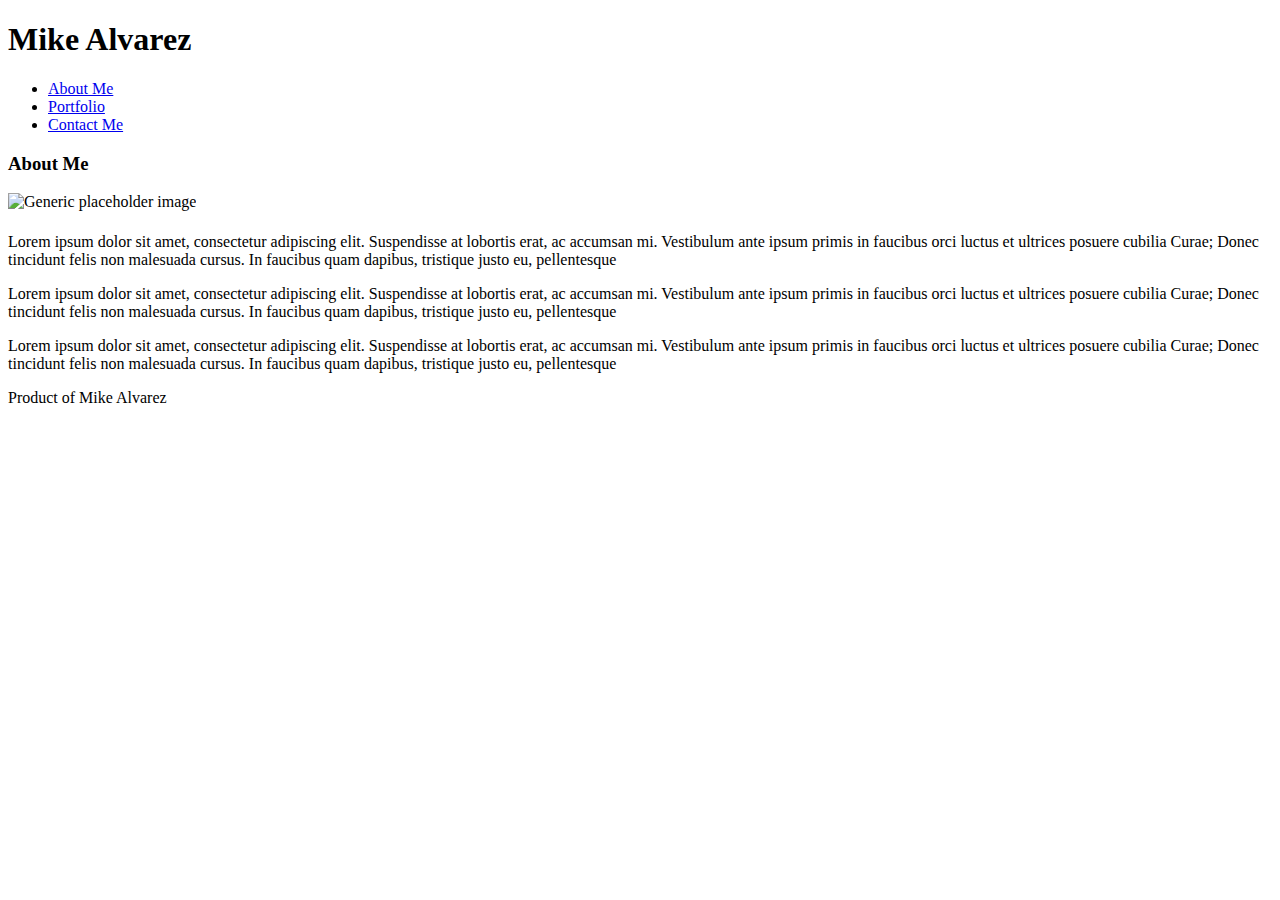
==== index.html @ ad316674 "Bootstrap" ====
<!DOCTYPE html>
<html>
<head>
<!-- Required meta tags -->
    <meta charset="utf-8">
    <meta name="viewport" content="width=device-width, initial-scale=1, shrink-to-fit=no">

    <title>Bootstrap Portfolio</title>

 <!-- Linking my bootstrap and own CSS files -->
    <link rel="stylesheet" href="https://stackpath.bootstrapcdn.com/bootstrap/4.1.1/css/bootstrap.min.css" integrity="sha384-WskhaSGFgHYWDcbwN70/dfYBj47jz9qbsMId/iRN3ewGhXQFZCSftd1LZCfmhktB" crossorigin="anonymous">
    <link rel="stylesheet" type="text/css" href="./assets/css/style.css">
</head>
<body>
<!-- Heading Styling -->
    <div class="container-fluid">
            
<!--Heading of Page-->
        <!-- Name Container -->
        <div class="row">
            <div class="col-md-6">
                <div class="namecontainer">
                    <h1>
                        Mike Alvarez
                    </h1>
                </div>
            </div>
        <!-- Nav Bar **Have not linked other pages yet-->
            <div class="col-md-6">
                    <ul class="nav justify-content-end">
                            <li class="nav-item">
                              <a class="nav-link" href="./index.html">About Me</a>
                            </li>
                            <li class="nav-item">
                              <a class="nav-link" href="./portfolio.html">Portfolio</a>
                            </li>
                            <li class="nav-item">
                              <a class="nav-link" href="./contact.html">Contact Me</a>
                            </li>
                            
                          </ul>
            </div>

        </div>
    </div>
<!-- Body of the Page -->
    <!-- Background container -->
    

    <div class="container">
    <!-- Content Container -->
        <div class="aboutmecontainer">
            <div class"row">
                <div class="col-md-12">
                    <h3>About Me</h3>
                </div>
            </div>
            <div class="row">
                <div class="col-md-12">
                        <div class="media">
                                <img class="align-self-center mr-3" src="./assets/images/mike.png" alt="Generic placeholder image" width=30%
                                height=30%>
                                <div class="media-body">
                                  <h5 class="mt-0"></h5>
                                    <p>
                                    Lorem ipsum dolor sit amet, consectetur adipiscing elit. Suspendisse at 
                                    lobortis erat, ac accumsan mi. Vestibulum ante ipsum primis in faucibus
                                    orci luctus et ultrices posuere cubilia Curae; Donec tincidunt felis non
                                    malesuada cursus. In faucibus quam dapibus, tristique justo eu, pellentesque
                                    </p>
                                    <p>
                                    Lorem ipsum dolor sit amet, consectetur adipiscing elit. Suspendisse at 
                                    lobortis erat, ac accumsan mi. Vestibulum ante ipsum primis in faucibus
                                    orci luctus et ultrices posuere cubilia Curae; Donec tincidunt felis non
                                    malesuada cursus. In faucibus quam dapibus, tristique justo eu, pellentesque
                                    </p>
                                    <p>
                                    Lorem ipsum dolor sit amet, consectetur adipiscing elit. Suspendisse at 
                                    lobortis erat, ac accumsan mi. Vestibulum ante ipsum primis in faucibus
                                    orci luctus et ultrices posuere cubilia Curae; Donec tincidunt felis non
                                    malesuada cursus. In faucibus quam dapibus, tristique justo eu, pellentesque
                                    </p>
                                    
                                </div>
                        </div>
                        
                   
                </div>
            </div>
        </div>
    </div>

    <!-- Footer -->
    <div class="footer">
        
                Product of Mike Alvarez
        

    </div>





    <script src="https://code.jquery.com/jquery-3.3.1.slim.min.js" integrity="sha384-q8i/X+965DzO0rT7abK41JStQIAqVgRVzpbzo5smXKp4YfRvH+8abtTE1Pi6jizo" crossorigin="anonymous"></script>
    <script src="https://cdnjs.cloudflare.com/ajax/libs/popper.js/1.14.3/umd/popper.min.js" integrity="sha384-ZMP7rVo3mIykV+2+9J3UJ46jBk0WLaUAdn689aCwoqbBJiSnjAK/l8WvCWPIPm49" crossorigin="anonymous"></script>
    <script src="https://stackpath.bootstrapcdn.com/bootstrap/4.1.1/js/bootstrap.min.js" integrity="sha384-smHYKdLADwkXOn1EmN1qk/HfnUcbVRZyYmZ4qpPea6sjB/pTJ0euyQp0Mk8ck+5T" crossorigin="anonymous"></script>
</body>



</html>
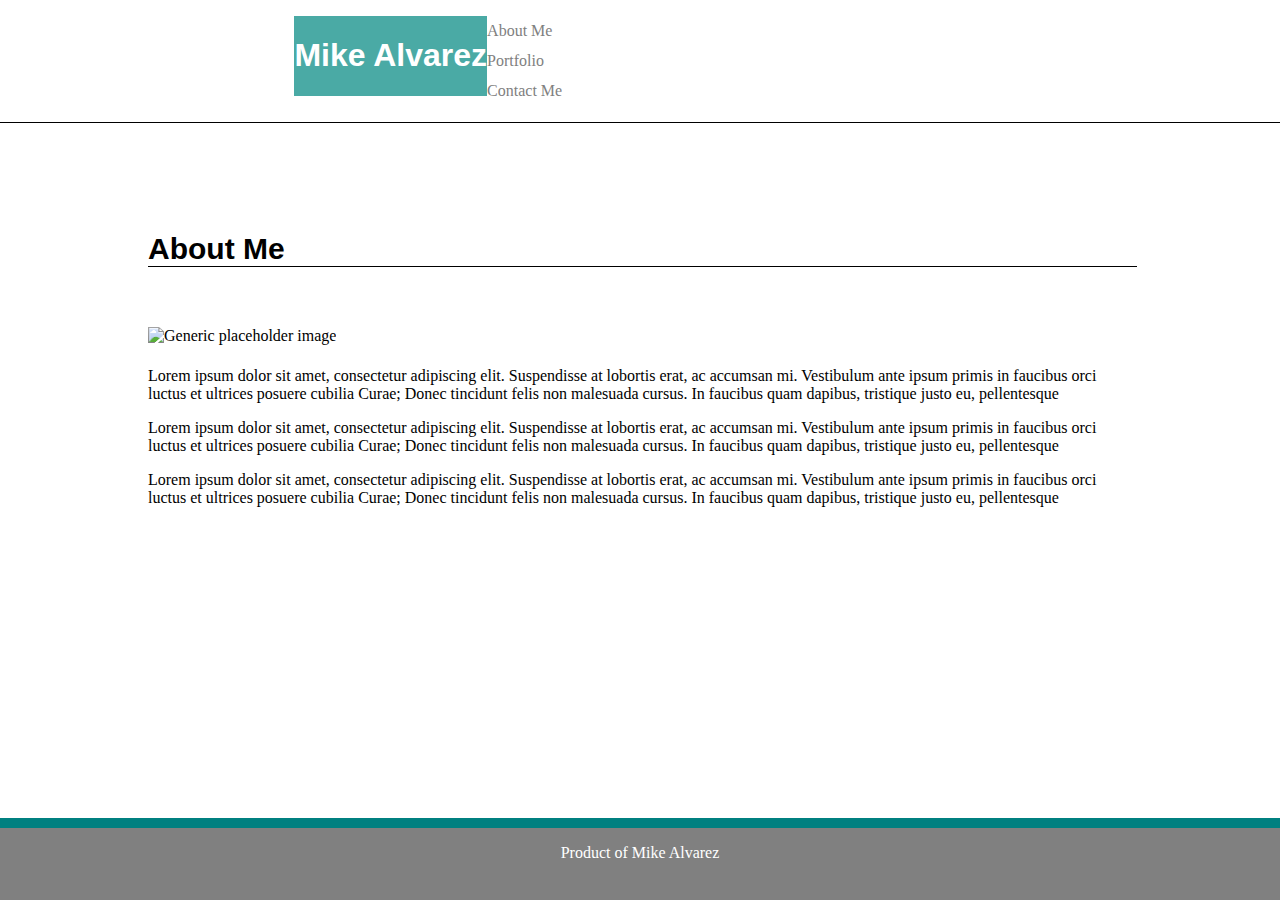
==== commit 13941b71: "Update index.html" ====
--- a/index.html
+++ b/index.html
@@ -8,8 +8,8 @@
     <title>Bootstrap Portfolio</title>
 
  <!-- Linking my bootstrap and own CSS files -->
-    <link rel="stylesheet" href="https://stackpath.bootstrapcdn.com/bootstrap/4.1.1/css/bootstrap.min.css" integrity="sha384-WskhaSGFgHYWDcbwN70/dfYBj47jz9qbsMId/iRN3ewGhXQFZCSftd1LZCfmhktB" crossorigin="anonymous">
-    <link rel="stylesheet" type="text/css" href="./assets/css/style.css">
+ <link rel="stylesheet" href="https://stackpath.bootstrapcdn.com/bootstrap/4.1.3/css/bootstrap.min.css" integrity="sha384-MCw98/SFnGE8fJT3GXwEOngsV7Zt27NXFoaoApmYm81iuXoPkFOJwJ8ERdknLPMO" crossorigin="anonymous">
+    <link rel="stylesheet" type="text/css" href="./assets/CSS/style.css">
 </head>
 <body>
 <!-- Heading Styling -->
@@ -109,4 +109,4 @@
 
 
 
-</html>+</html>
--- a/assets/CSS/style.css
+++ b/assets/CSS/style.css
@@ -0,0 +1,154 @@
+
+/* INDEX.HTML */
+
+/* header */
+.container {
+    
+    border-bottom: 1px solid black;
+    display:inline-block;
+    margin-right: 10%;
+    margin-left: 10%;
+    margin-bottom: 10%;
+    padding-bottom:1%;
+    padding-top:5%;
+    border-bottom:none;
+   
+    
+    
+}
+.container-fluid {
+    width: 100%;
+    padding-left:0px;
+    background-color:white;
+    border-bottom: 1px solid black;
+    overflow: hidden;
+
+    
+}
+.namecontainer {
+    color:white;
+    float:left;
+    background-color:#4aaaa5;
+    margin-left:23%;
+    font-family: 'Lucida Sans', Arial, sans-serif;
+    
+   
+}
+.nav justify-content-end {
+    
+    margin-right:15%;
+
+}
+.nav-item {
+    line-height:30px;
+}
+.nav-link {
+    color:gray;
+    text-decoration:none;
+}
+ .nav {
+     margin-right:25%;
+
+    
+}
+.aboutmecontainer {
+    background-color:white;
+    
+    
+    
+}
+.col-md-12 {
+    padding:15px;
+    margin-left:5px;
+}
+h3 {
+    font-size: 30px;
+    margin-left:0%;
+    font-family: 'Lucida Sans', Arial, sans-serif;
+    border-bottom: 1px solid black;
+    
+}
+
+/*Body of Page*/
+
+body {
+    margin:0px;
+    padding:0px;
+    color:black;
+    background-image: url('/users/mike/Bootstrap-Portfolio/assets/images/pattern.png');
+    
+}
+
+
+
+    
+
+/*footer*/
+.footer{
+    color:white;
+    position: fixed;
+    bottom: 0;
+    width: 100%;
+    height: 8%;
+    line-height: 50PX;
+    background-color: gray;
+    border-top-color:teal;
+    border-top-style: solid;
+    border-top-width: 10px;
+    text-align:center;
+   
+}
+
+/*CONTACT.HTML/
+
+
+/* Style inputs with type="text", select elements and textareas */
+input[type=text], select, textarea {
+    width: 100%; /* Full width */
+    padding: 10px; /* Some padding */  
+    border: 1px solid #ccc; /* Gray border */
+    border-radius: 4px; /* Rounded borders */
+    box-sizing: border-box; /* Make sure that padding and width stays in place */
+    margin-top: 6px; /* Add a top margin */
+    margin-bottom: 16px; /* Bottom margin */
+    resize: vertical /* Allow the user to vertically resize the textarea (not horizontally) */
+}
+
+/* Style the submit button with a specific background color etc */
+input[type=submit] {
+    background-color: #4CAF50;
+    color: white;
+    padding: 12px 20px;
+    border: none;
+    border-radius: 4px;
+    cursor: pointer;
+}
+
+/* When moving the mouse over the submit button, add a darker green color */
+input[type=submit]:hover {
+    background-color: #45a049;
+}
+
+/* Add a background color and some padding around the form */
+.container1 {
+    background-color: #f2f2f2;
+    padding: 20px;
+    position: relative;
+    
+    
+}
+
+/*PORTFOLIO*/
+
+
+ul {
+    list-style-type: none;
+    
+}
+
+.col-md-4{
+height:50%;
+width:50%;
+
+
+}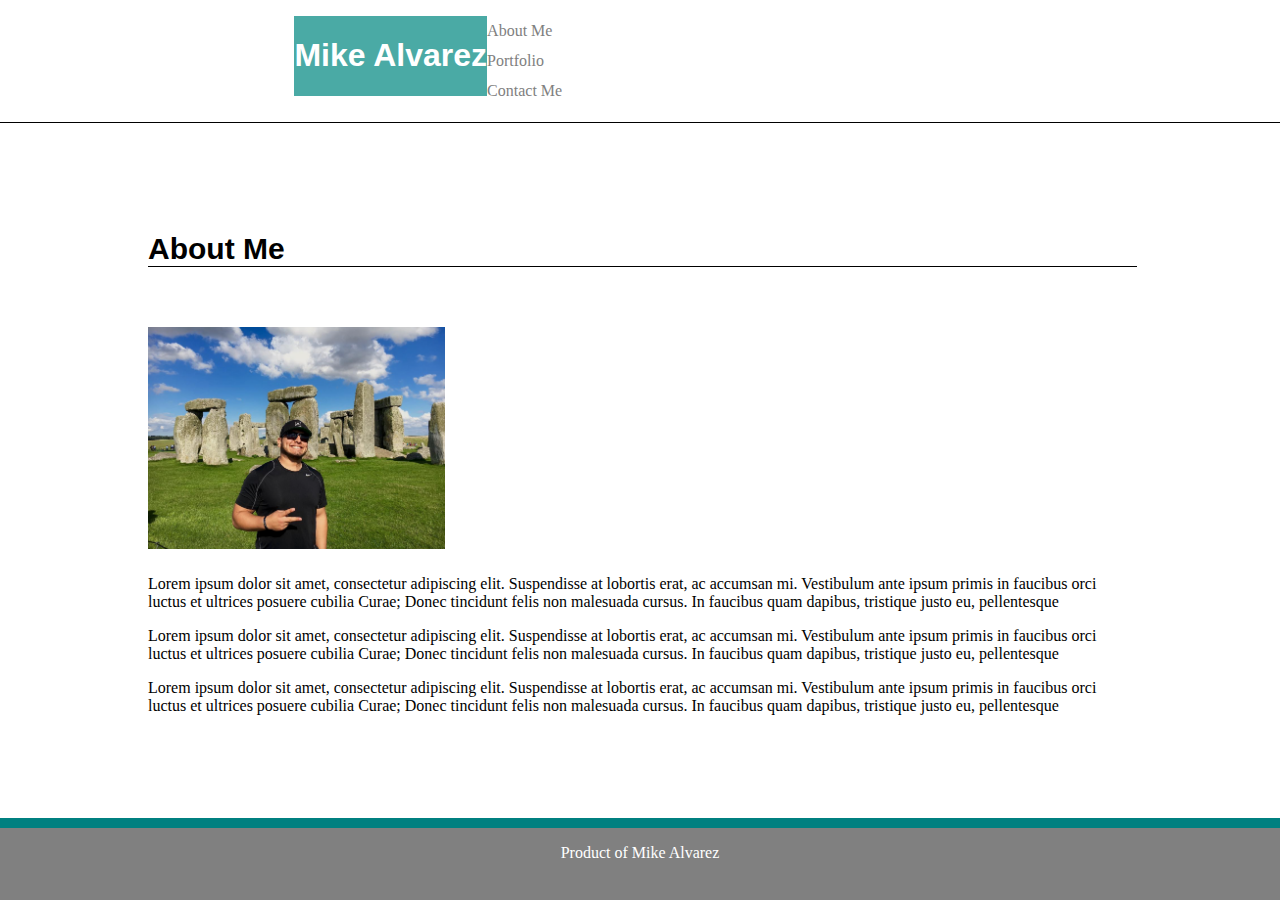
==== commit 38b8e802: "Update index.html" ====
--- a/index.html
+++ b/index.html
@@ -58,7 +58,7 @@
             <div class="row">
                 <div class="col-md-12">
                         <div class="media">
-                                <img class="align-self-center mr-3" src="./assets/images/mike.png" alt="Generic placeholder image" width=30%
+                                <img class="align-self-center mr-3" src="./assets/Images/mike.png" alt="Generic placeholder image" width=30%
                                 height=30%>
                                 <div class="media-body">
                                   <h5 class="mt-0"></h5>
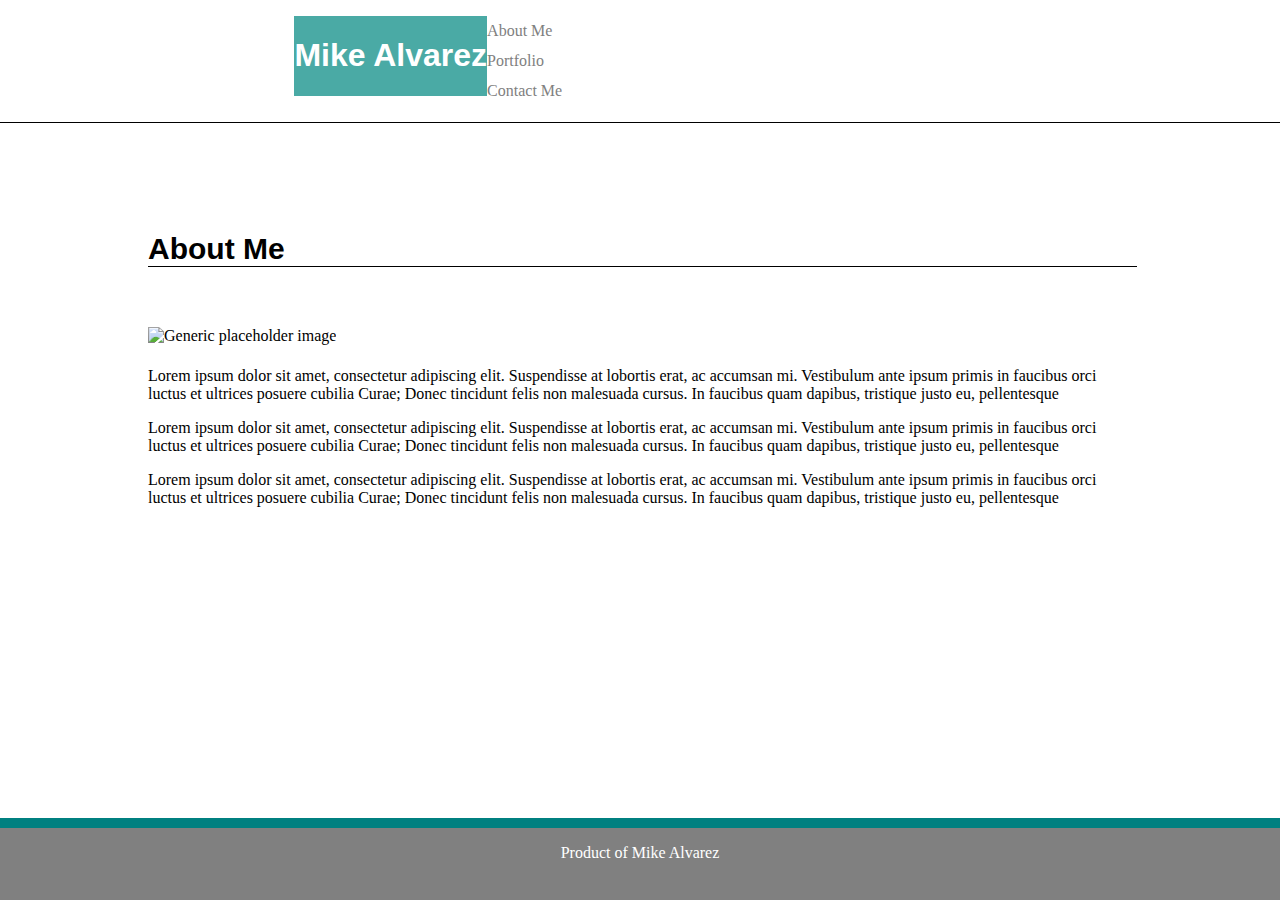
==== commit eb69aa2f: "Update" ====
--- a/index.html
+++ b/index.html
@@ -58,7 +58,7 @@
             <div class="row">
                 <div class="col-md-12">
                         <div class="media">
-                                <img class="align-self-center mr-3" src="./assets/Images/mike.png" alt="Generic placeholder image" width=30%
+                                <img class="align-self-center mr-3" src="./assets/images/mike.png" alt="Generic placeholder image" width=30%
                                 height=30%>
                                 <div class="media-body">
                                   <h5 class="mt-0"></h5>
@@ -109,4 +109,4 @@
 
 
 
-</html>
+</html>--- a/assets/CSS/style.css
+++ b/assets/CSS/style.css
@@ -75,7 +75,7 @@
     margin:0px;
     padding:0px;
     color:black;
-    background-image: url('/users/mike/Bootstrap-Portfolio/assets/images/pattern.png');
+    background-image: url('../assets/Images/pattern.png');
     
 }
 
@@ -151,4 +151,4 @@
 width:50%;
 
 
-}+}
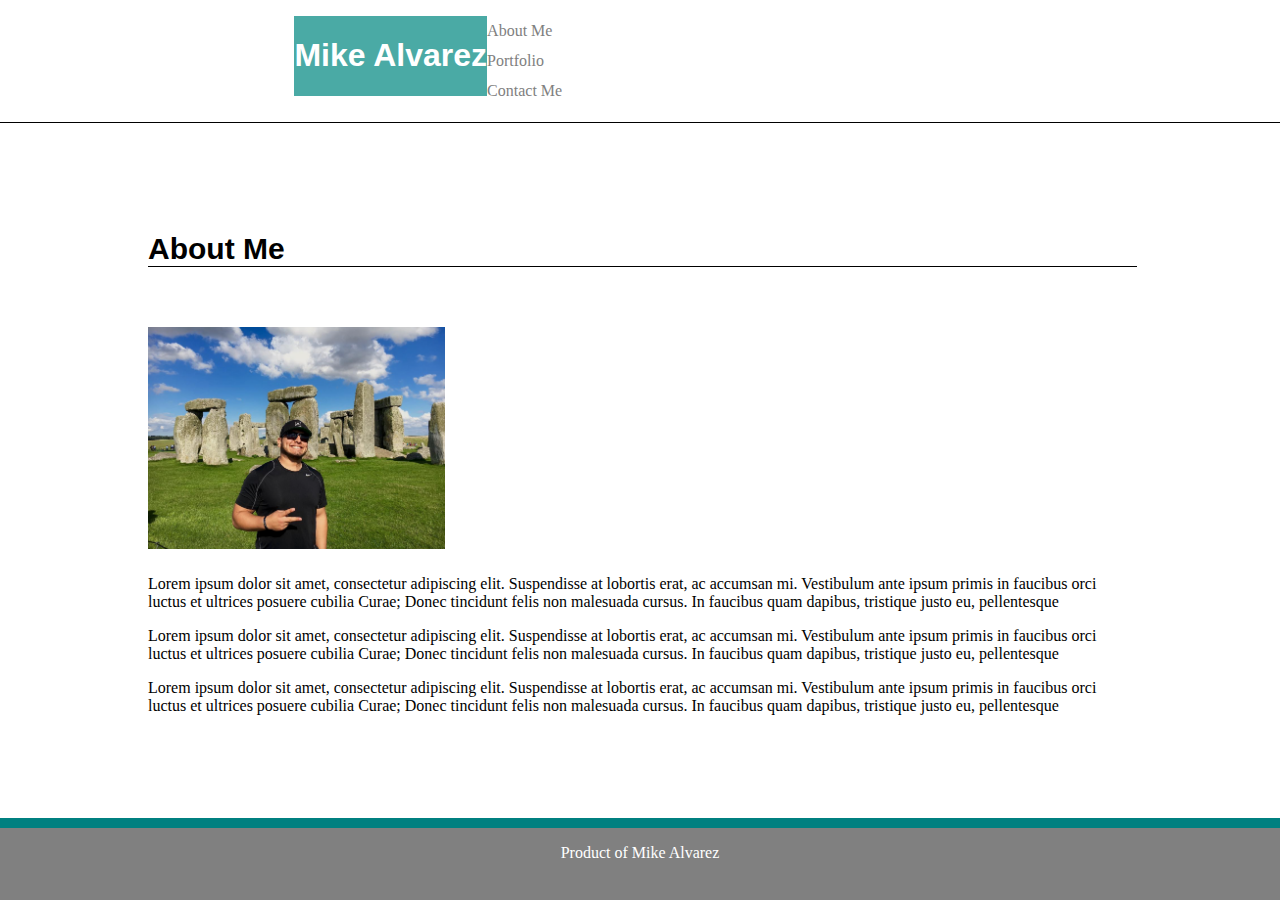
==== commit a7b0da32: "update" ====
--- a/index.html
+++ b/index.html
@@ -58,7 +58,7 @@
             <div class="row">
                 <div class="col-md-12">
                         <div class="media">
-                                <img class="align-self-center mr-3" src="./assets/images/mike.png" alt="Generic placeholder image" width=30%
+                                <img class="align-self-center mr-3" src="./assets/Images/mike.png" alt="Generic placeholder image" width=30%
                                 height=30%>
                                 <div class="media-body">
                                   <h5 class="mt-0"></h5>
@@ -109,4 +109,4 @@
 
 
 
-</html>+</html>
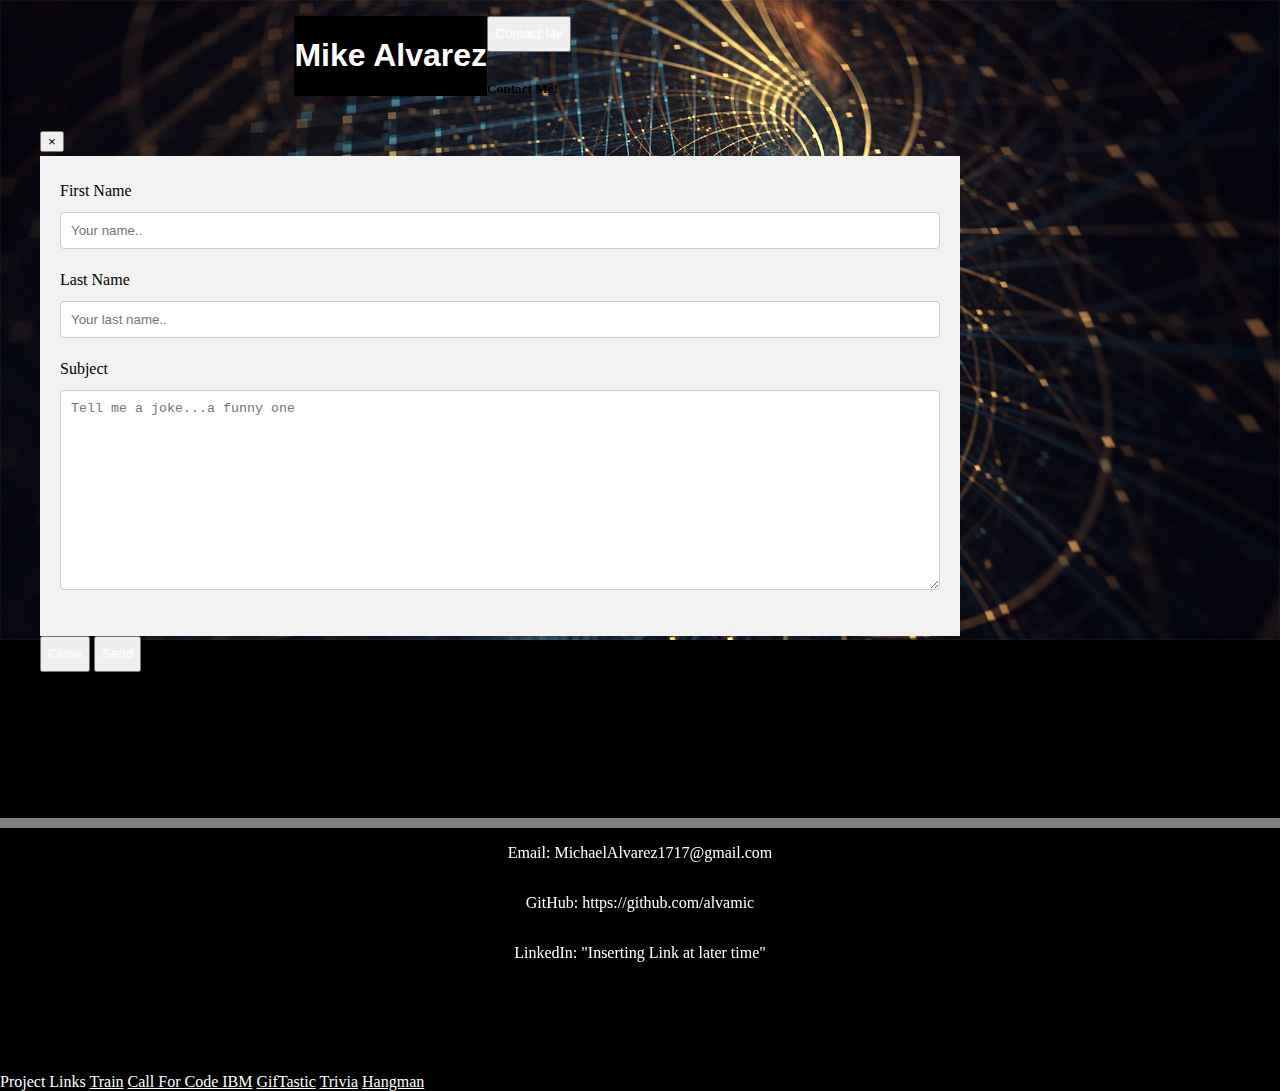
==== commit 72185a88: "Latest" ====
--- a/index.html
+++ b/index.html
@@ -1,21 +1,24 @@
 <!DOCTYPE html>
 <html>
+
 <head>
-<!-- Required meta tags -->
+    <!-- Required meta tags -->
     <meta charset="utf-8">
     <meta name="viewport" content="width=device-width, initial-scale=1, shrink-to-fit=no">
 
     <title>Bootstrap Portfolio</title>
 
- <!-- Linking my bootstrap and own CSS files -->
- <link rel="stylesheet" href="https://stackpath.bootstrapcdn.com/bootstrap/4.1.3/css/bootstrap.min.css" integrity="sha384-MCw98/SFnGE8fJT3GXwEOngsV7Zt27NXFoaoApmYm81iuXoPkFOJwJ8ERdknLPMO" crossorigin="anonymous">
+    <!-- Linking my bootstrap and own CSS files -->
+    <link rel="stylesheet" href="https://stackpath.bootstrapcdn.com/bootstrap/4.1.3/css/bootstrap.min.css" integrity="sha384-MCw98/SFnGE8fJT3GXwEOngsV7Zt27NXFoaoApmYm81iuXoPkFOJwJ8ERdknLPMO"
+        crossorigin="anonymous">
     <link rel="stylesheet" type="text/css" href="./assets/CSS/style.css">
 </head>
+
 <body>
-<!-- Heading Styling -->
+    <!-- Heading Styling -->
     <div class="container-fluid">
-            
-<!--Heading of Page-->
+
+        <!--Heading of Page-->
         <!-- Name Container -->
         <div class="row">
             <div class="col-md-6">
@@ -25,88 +28,144 @@
                     </h1>
                 </div>
             </div>
-        <!-- Nav Bar **Have not linked other pages yet-->
+
             <div class="col-md-6">
-                    <ul class="nav justify-content-end">
-                            <li class="nav-item">
-                              <a class="nav-link" href="./index.html">About Me</a>
-                            </li>
-                            <li class="nav-item">
-                              <a class="nav-link" href="./portfolio.html">Portfolio</a>
-                            </li>
-                            <li class="nav-item">
-                              <a class="nav-link" href="./contact.html">Contact Me</a>
-                            </li>
-                            
-                          </ul>
+                <ul class="nav justify-content-end">
+                    <!-- <li class="nav-item">
+                        <a class="nav-link" href="./index.html">About Me</a>
+                    </li>
+                    <li class="nav-item">
+                        <a class="nav-link" href="./portfolio.html">Portfolio</a>
+                    </li> -->
+                    <li class="nav-item">
+                        <!-- <a class="nav-link" href="./contact.html">Contact Me</a> -->
+                        <!-- Button trigger modal -->
+                        <button type="button" class="btn btn-link"  data-toggle="modal" data-target="#exampleModalCenter">
+                            Contact Me
+                        </button>   
+
+                        <!-- Modal -->
+                        <div class="modal fade" id="exampleModalCenter" tabindex="-1" role="dialog" aria-labelledby="exampleModalCenterTitle" aria-hidden="true">
+                            <div class="modal-dialog modal-dialog-centered" role="document">
+                                <div class="modal-content">
+                                    <div class="modal-header">
+                                        <h5 class="modal-title" id="exampleModalLongTitle">Contact Me!</h5>
+                                        <button type="button" class="close" data-dismiss="modal" aria-label="Close">
+                                            <span aria-hidden="true">&times;</span>
+                                        </button>
+                                    </div>
+                                    <div class="modal-body">
+                                        <div class="container1">
+                                            <form action="action_page.php">
+                                        
+                                            <label for="fname">First Name</label>
+                                            <input type="text" id="fname" name="firstname" placeholder="Your name..">
+                                        
+                                            <label for="lname">Last Name</label>
+                                            <input type="text" id="lname" name="lastname" placeholder="Your last name..">
+                                        
+                                            <label for="subject">Subject</label>
+                                            <textarea id="subject" name="subject" placeholder="Tell me a joke...a funny one" style="height:200px"></textarea>
+                                        
+                                            
+                                        
+                                            </form>
+                                        </div>    
+                                    </div>
+                                    <div class="modal-footer">
+                                        <button type="button" class="btn btn-secondary" data-dismiss="modal">Close</button>
+                                        <button type="button" class="btn btn-primary">Send</button>
+                                    </div>
+                                </div>
+                            </div>
+                        </div>
+                    </li>
+
+                </ul>
             </div>
 
         </div>
     </div>
-<!-- Body of the Page -->
+    <!-- Body of the Page -->
     <!-- Background container -->
-    
 
+<div class="row">
+    <div class="col-9">
     <div class="container">
-    <!-- Content Container -->
+        <!-- Content Container -->
         <div class="aboutmecontainer">
-            <div class"row">
+            <div class "row">
                 <div class="col-md-12">
                     <h3>About Me</h3>
                 </div>
             </div>
             <div class="row">
                 <div class="col-md-12">
-                        <div class="media">
-                                <img class="align-self-center mr-3" src="./assets/Images/mike.png" alt="Generic placeholder image" width=30%
-                                height=30%>
-                                <div class="media-body">
-                                  <h5 class="mt-0"></h5>
-                                    <p>
-                                    Lorem ipsum dolor sit amet, consectetur adipiscing elit. Suspendisse at 
-                                    lobortis erat, ac accumsan mi. Vestibulum ante ipsum primis in faucibus
-                                    orci luctus et ultrices posuere cubilia Curae; Donec tincidunt felis non
-                                    malesuada cursus. In faucibus quam dapibus, tristique justo eu, pellentesque
-                                    </p>
-                                    <p>
-                                    Lorem ipsum dolor sit amet, consectetur adipiscing elit. Suspendisse at 
-                                    lobortis erat, ac accumsan mi. Vestibulum ante ipsum primis in faucibus
-                                    orci luctus et ultrices posuere cubilia Curae; Donec tincidunt felis non
-                                    malesuada cursus. In faucibus quam dapibus, tristique justo eu, pellentesque
-                                    </p>
-                                    <p>
-                                    Lorem ipsum dolor sit amet, consectetur adipiscing elit. Suspendisse at 
-                                    lobortis erat, ac accumsan mi. Vestibulum ante ipsum primis in faucibus
-                                    orci luctus et ultrices posuere cubilia Curae; Donec tincidunt felis non
-                                    malesuada cursus. In faucibus quam dapibus, tristique justo eu, pellentesque
-                                    </p>
-                                    
-                                </div>
+                    <div class="media">
+                        <img class="align-self-center mr-3" src="./assets/Images/mike.png" alt="Generic placeholder image" height=20%>
+                        <div class="media-body">
+                            <h5 class="mt-0"></h5>
+                            <p>
+                                Lorem ipsum dolor sit amet, consectetur adipiscing elit. Suspendisse at lobortis erat, ac accumsan mi. Vestibulum ante ipsum
+                                primis in faucibus orci luctus et ultrices posuere cubilia Curae; Donec tincidunt felis non
+                                malesuada cursus. In faucibus quam dapibus, tristique justo eu, pellentesque
+                            </p>
+                           
+
                         </div>
-                        
-                   
+                    </div>
+
+
                 </div>
             </div>
         </div>
     </div>
-
+    </div>
+    <div class="col-3">
+            <div class="list-group">
+                    <a  class="list-group-item list-group-item-action disabled">Project Links</a>
+          
+          
+                    <a href="https://alvamic.github.io/train/" class="list-group-item list-group-item-action list-group-item">Train</a>
+                    <a href="https://alvamic.github.io/TeamAwesome/" class="list-group-item list-group-item-action list-group-item">Call For Code IBM</a>
+                    <a href="https://alvamic.github.io/gifTastic/" class="list-group-item list-group-item-action list-group-item">GifTastic</a>
+                    <a href="https://alvamic.github.io/trivia/" class="list-group-item list-group-item-action list-group-item">Trivia</a>
+                    <a href="https://alvamic.github.io/hangman/" class="list-group-item list-group-item-action list-group-item">Hangman</a>
+                  </div>
+</div>
     <!-- Footer -->
     <div class="footer">
-        
-                Product of Mike Alvarez
-        
+    <div class="row">
+    <div class="col-4">
+    
 
+       Email: MichaelAlvarez1717@gmail.com
     </div>
+    
+    <div class="col-4">
+    
+       GitHub: https://github.com/alvamic
+    </div>
+    
+    <div class="col-4">
+            
+               LinkedIn: "Inserting Link at later time"
+            </div>
+            </div>
+            
+            
 
 
 
 
-
-    <script src="https://code.jquery.com/jquery-3.3.1.slim.min.js" integrity="sha384-q8i/X+965DzO0rT7abK41JStQIAqVgRVzpbzo5smXKp4YfRvH+8abtTE1Pi6jizo" crossorigin="anonymous"></script>
-    <script src="https://cdnjs.cloudflare.com/ajax/libs/popper.js/1.14.3/umd/popper.min.js" integrity="sha384-ZMP7rVo3mIykV+2+9J3UJ46jBk0WLaUAdn689aCwoqbBJiSnjAK/l8WvCWPIPm49" crossorigin="anonymous"></script>
-    <script src="https://stackpath.bootstrapcdn.com/bootstrap/4.1.1/js/bootstrap.min.js" integrity="sha384-smHYKdLADwkXOn1EmN1qk/HfnUcbVRZyYmZ4qpPea6sjB/pTJ0euyQp0Mk8ck+5T" crossorigin="anonymous"></script>
+    <script src="https://code.jquery.com/jquery-3.3.1.slim.min.js" integrity="sha384-q8i/X+965DzO0rT7abK41JStQIAqVgRVzpbzo5smXKp4YfRvH+8abtTE1Pi6jizo"
+        crossorigin="anonymous"></script>
+    <script src="https://cdnjs.cloudflare.com/ajax/libs/popper.js/1.14.3/umd/popper.min.js" integrity="sha384-ZMP7rVo3mIykV+2+9J3UJ46jBk0WLaUAdn689aCwoqbBJiSnjAK/l8WvCWPIPm49"
+        crossorigin="anonymous"></script>
+    <script src="https://stackpath.bootstrapcdn.com/bootstrap/4.1.1/js/bootstrap.min.js" integrity="sha384-smHYKdLADwkXOn1EmN1qk/HfnUcbVRZyYmZ4qpPea6sjB/pTJ0euyQp0Mk8ck+5T"
+        crossorigin="anonymous"></script>
 </body>
 
 
 
-</html>
+</html>--- a/assets/CSS/style.css
+++ b/assets/CSS/style.css
@@ -12,6 +12,7 @@
     padding-bottom:1%;
     padding-top:5%;
     border-bottom:none;
+    position:fixed;
    
     
     
@@ -19,16 +20,16 @@
 .container-fluid {
     width: 100%;
     padding-left:0px;
-    background-color:white;
     border-bottom: 1px solid black;
     overflow: hidden;
+    
 
     
 }
 .namecontainer {
     color:white;
     float:left;
-    background-color:#4aaaa5;
+    background-color:black;
     margin-left:23%;
     font-family: 'Lucida Sans', Arial, sans-serif;
     
@@ -39,11 +40,11 @@
     margin-right:15%;
 
 }
-.nav-item {
+.nav-item,.btn, .btn-link  {
     line-height:30px;
 }
-.nav-link {
-    color:gray;
+.nav-link, .btn, .btn-link {
+    color:white;
     text-decoration:none;
 }
  .nav {
@@ -52,21 +53,29 @@
     
 }
 .aboutmecontainer {
-    background-color:white;
     
-    
+    color:white;
+    width:50%;
+    overflow: hidden;
+}
+.media {
+    display:inline;
     
 }
-.col-md-12 {
-    padding:15px;
-    margin-left:5px;
-}
+
 h3 {
     font-size: 30px;
-    margin-left:0%;
+    margin-left:-1%;
     font-family: 'Lucida Sans', Arial, sans-serif;
-    border-bottom: 1px solid black;
+    border-bottom: 1px solid black;  
+}
+.list-group {
+    margin-top:30%;
     
+}
+.list-group-item {
+    background-color: black;
+    color:white;
 }
 
 /*Body of Page*/
@@ -75,7 +84,10 @@
     margin:0px;
     padding:0px;
     color:black;
-    background-image: url('../assets/Images/pattern.png');
+    background-image: url('../images/fib.png');
+    background-repeat: no-repeat;
+    background-size:100%;
+    background-color: black;
     
 }
 
@@ -91,8 +103,8 @@
     width: 100%;
     height: 8%;
     line-height: 50PX;
-    background-color: gray;
-    border-top-color:teal;
+    background-color: black;
+    border-top-color:gray;
     border-top-style: solid;
     border-top-width: 10px;
     text-align:center;
